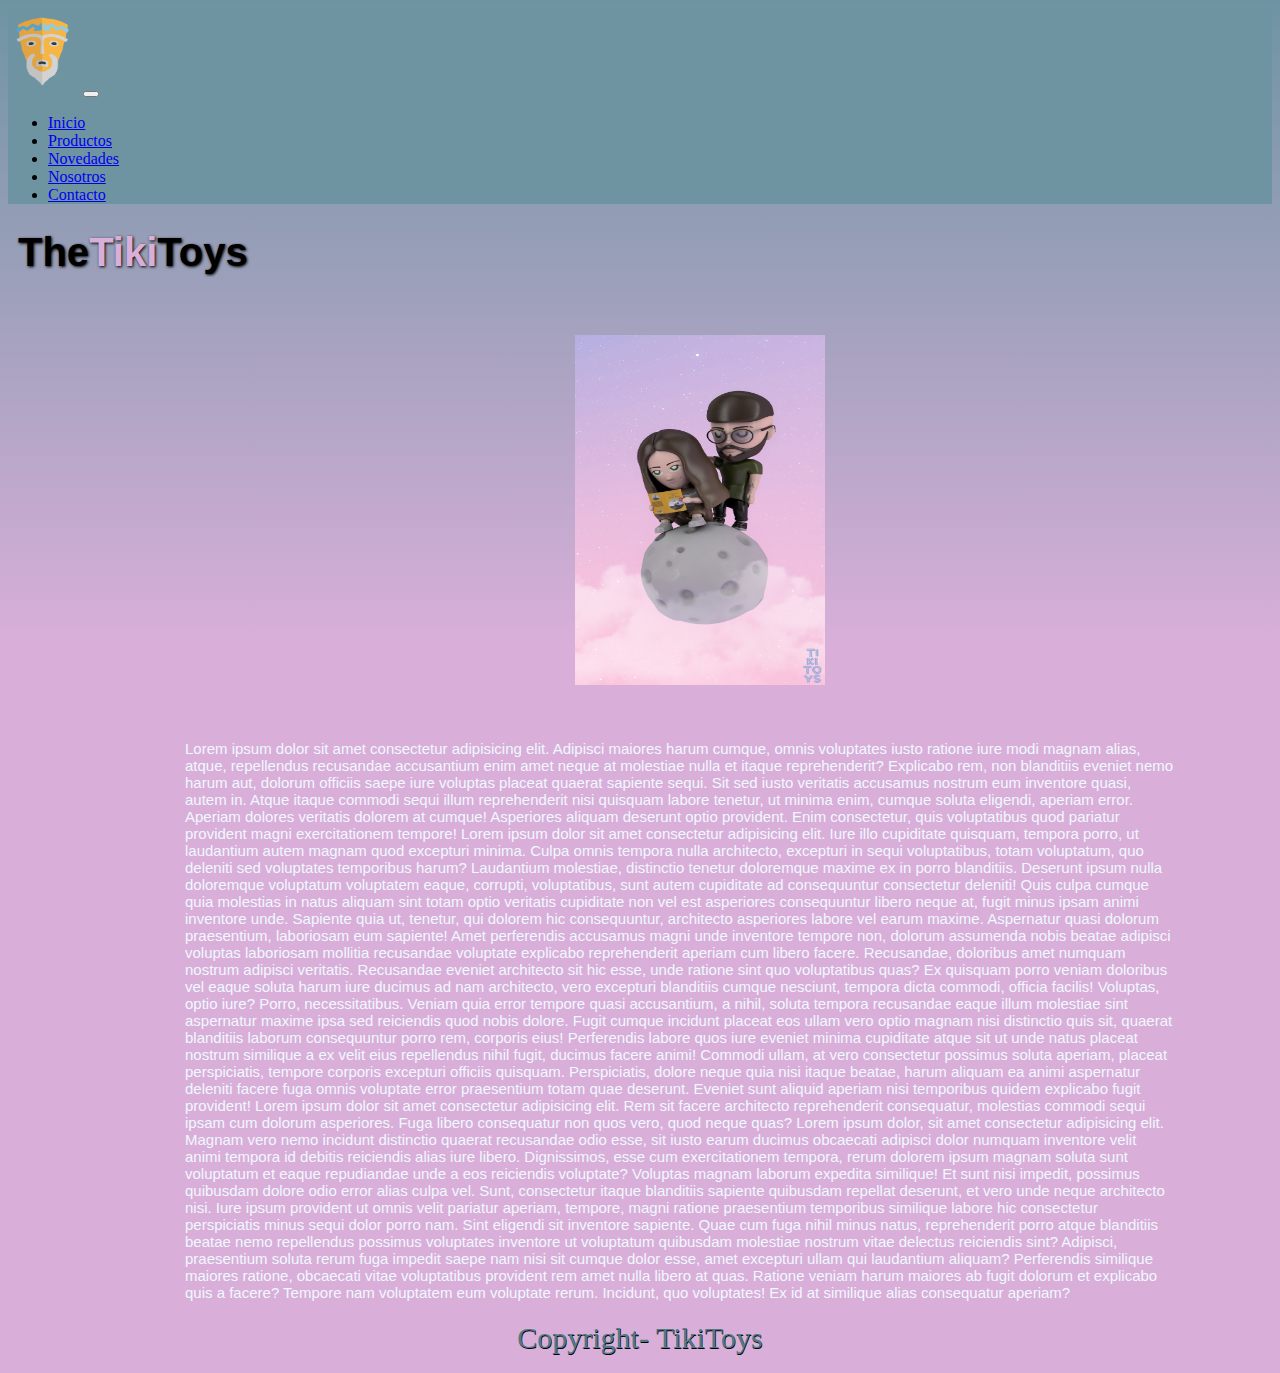
==== index.html @ 206e8053 "." ====
<!DOCTYPE html>
<html lang="en">

<head>
    <meta charset="UTF-8">
    <meta http-equiv="X-UA-Compatible" content="IE=edge">
    <meta name="viewport" content="width=device-width, initial-scale=1.0">
    <link rel="stylesheet" href="https://cdn.jsdelivr.net/npm/bootstrap@4.6.2/dist/css/bootstrap.min.css"
        integrity="sha384-xOolHFLEh07PJGoPkLv1IbcEPTNtaed2xpHsD9ESMhqIYd0nLMwNLD69Npy4HI+N" crossorigin="anonymous">
    <link rel="stylesheet" href="estilos.css">
    <link rel="shortcut icon" href="LOGO_FONDO_BLANCO (1).png" type="image/x-icon">
    <title>TikiToys</title>
</head>

<body class="grilla">
    <header>
        <nav class="navbar navbar-expand-md navbar-dark">
            <!-- Brand -->
            <a class="navbar-brand" href="./index.html"> <img src="/LOGO_FONDO_BLANCO (1).png" alt="TikiToys"></a>

            <!-- Toggler/collapsibe Button -->
            <button class="navbar-toggler" type="button" data-toggle="collapse" data-target="#collapsibleNavbar">
                <span class="navbar-toggler-icon"></span>
            </button>

            <!-- Navbar links -->
            <div class="collapse navbar-collapse" id="collapsibleNavbar">
                <ul class="navbar-nav">
                    <li class="nav-item">
                        <a class="nav-link" href="./index.html">Inicio</a>
                    </li>
                    <li class="nav-item">
                        <a class="nav-link" href="../productos/productos.html">Productos</a>
                    </li>
                    <li class="nav-item">
                        <a class="nav-link" href="../novedades/novedades.html">Novedades</a>
                    </li>
                    <li class="nav-item">
                        <a class="nav-link" href="../nosotros/nosotros.html">Nosotros</a>
                    </li><li class="nav-item">
                        <a class="nav-link" href="../contacto/contacto.html">Contacto</a>
                    </li>
                </ul>
            </div>
        </nav>
    </header>
    <main class="principal">
        <h1>The<span>Tiki</span>Toys</h1>
        <img src="f11.jpg" alt="TikiToys">
        <p class="pInicio">
            Lorem ipsum dolor sit amet consectetur adipisicing elit. Adipisci maiores harum cumque, omnis voluptates
            iusto ratione iure modi magnam alias, atque, repellendus recusandae accusantium enim amet neque at molestiae
            nulla et itaque reprehenderit? Explicabo rem, non blanditiis eveniet nemo harum aut, dolorum officiis saepe
            iure voluptas placeat quaerat sapiente sequi. Sit sed iusto veritatis accusamus nostrum eum inventore quasi,
            autem in. Atque itaque commodi sequi illum reprehenderit nisi quisquam labore tenetur, ut minima enim,
            cumque soluta eligendi, aperiam error. Aperiam dolores veritatis dolorem at cumque! Asperiores aliquam
            deserunt optio provident. Enim consectetur, quis voluptatibus quod pariatur provident magni exercitationem
            tempore! Lorem ipsum dolor sit amet consectetur adipisicing elit. Iure illo cupiditate quisquam, tempora
            porro, ut laudantium autem magnam quod excepturi minima. Culpa omnis tempora nulla architecto, excepturi in
            sequi voluptatibus, totam voluptatum, quo deleniti sed voluptates temporibus harum? Laudantium molestiae,
            distinctio tenetur doloremque maxime ex in porro blanditiis. Deserunt ipsum nulla doloremque voluptatum
            voluptatem eaque, corrupti, voluptatibus, sunt autem cupiditate ad consequuntur consectetur deleniti! Quis
            culpa cumque quia molestias in natus aliquam sint totam optio veritatis cupiditate non vel est asperiores
            consequuntur libero neque at, fugit minus ipsam animi inventore unde. Sapiente quia ut, tenetur, qui dolorem
            hic consequuntur, architecto asperiores labore vel earum maxime. Aspernatur quasi dolorum praesentium,
            laboriosam eum sapiente! Amet perferendis accusamus magni unde inventore tempore non, dolorum assumenda
            nobis beatae adipisci voluptas laboriosam mollitia recusandae voluptate explicabo reprehenderit aperiam cum
            libero facere. Recusandae, doloribus amet numquam nostrum adipisci veritatis. Recusandae eveniet architecto
            sit hic esse, unde ratione sint quo voluptatibus quas? Ex quisquam porro veniam doloribus vel eaque soluta
            harum iure ducimus ad nam architecto, vero excepturi blanditiis cumque nesciunt, tempora dicta commodi,
            officia facilis! Voluptas, optio iure? Porro, necessitatibus. Veniam quia error tempore quasi accusantium, a
            nihil, soluta tempora recusandae eaque illum molestiae sint aspernatur maxime ipsa sed reiciendis quod nobis
            dolore. Fugit cumque incidunt placeat eos ullam vero optio magnam nisi distinctio quis sit, quaerat
            blanditiis laborum consequuntur porro rem, corporis eius! Perferendis labore quos iure eveniet minima
            cupiditate atque sit ut unde natus placeat nostrum similique a ex velit eius repellendus nihil fugit,
            ducimus facere animi! Commodi ullam, at vero consectetur possimus soluta aperiam, placeat perspiciatis,
            tempore corporis excepturi officiis quisquam. Perspiciatis, dolore neque quia nisi itaque beatae, harum
            aliquam ea animi aspernatur deleniti facere fuga omnis voluptate error praesentium totam quae deserunt.
            Eveniet sunt aliquid aperiam nisi temporibus quidem explicabo fugit provident! Lorem ipsum dolor sit amet
            consectetur adipisicing elit. Rem sit facere architecto reprehenderit consequatur, molestias commodi sequi
            ipsam cum dolorum asperiores. Fuga libero consequatur non quos vero, quod neque quas? Lorem ipsum dolor, sit
            amet consectetur adipisicing elit. Magnam vero nemo incidunt distinctio quaerat recusandae odio esse, sit
            iusto earum ducimus obcaecati adipisci dolor numquam inventore velit animi tempora id debitis reiciendis
            alias iure libero. Dignissimos, esse cum exercitationem tempora, rerum dolorem ipsum magnam soluta sunt
            voluptatum et eaque repudiandae unde a eos reiciendis voluptate? Voluptas magnam laborum expedita similique!
            Et sunt nisi impedit, possimus quibusdam dolore odio error alias culpa vel. Sunt, consectetur itaque
            blanditiis sapiente quibusdam repellat deserunt, et vero unde neque architecto nisi. Iure ipsum provident ut
            omnis velit pariatur aperiam, tempore, magni ratione praesentium temporibus similique labore hic consectetur
            perspiciatis minus sequi dolor porro nam. Sint eligendi sit inventore sapiente. Quae cum fuga nihil minus
            natus, reprehenderit porro atque blanditiis beatae nemo repellendus possimus voluptates inventore ut
            voluptatum quibusdam molestiae nostrum vitae delectus reiciendis sint? Adipisci, praesentium soluta rerum
            fuga impedit saepe nam nisi sit cumque dolor esse, amet excepturi ullam qui laudantium aliquam? Perferendis
            similique maiores ratione, obcaecati vitae voluptatibus provident rem amet nulla libero at quas. Ratione
            veniam harum maiores ab fugit dolorum et explicabo quis a facere? Tempore nam voluptatem eum voluptate
            rerum. Incidunt, quo voluptates! Ex id at similique alias consequatur aperiam?
        </p>
    </main>
    <footer class="pieDePagina">
        <p>
            Copyright- TikiToys
        </p>
    </footer>
    <script src="https://cdn.jsdelivr.net/npm/jquery@3.5.1/dist/jquery.slim.min.js"
        integrity="sha384-DfXdz2htPH0lsSSs5nCTpuj/zy4C+OGpamoFVy38MVBnE+IbbVYUew+OrCXaRkfj" crossorigin="anonymous">
    </script>
    <script src="https://cdn.jsdelivr.net/npm/popper.js@1.16.1/dist/umd/popper.min.js"
        integrity="sha384-9/reFTGAW83EW2RDu2S0VKaIzap3H66lZH81PoYlFhbGU+6BZp6G7niu735Sk7lN" crossorigin="anonymous">
    </script>
    <script src="https://cdn.jsdelivr.net/npm/bootstrap@4.6.2/dist/js/bootstrap.min.js"
        integrity="sha384-+sLIOodYLS7CIrQpBjl+C7nPvqq+FbNUBDunl/OZv93DB7Ln/533i8e/mZXLi/P+" crossorigin="anonymous">
    </script>
</body>
</html>
---- estilos.css ----
.grilla {
    background-color: #D9AFD9;
background-image: linear-gradient(0deg, #D9AFD9 53%, #6e94a2 100%);

}

.navbar {
    background-color: #6e94a2;
    
}


.navbar-brand img {
    height: 70px;
    width: 55px;
    margin: 8px;
} 

/*nav, ul, li {

} */

/*.contenedor a {
    font-family: sans-serif;
    text-decoration: none;
    color: aliceblue;
    font-size: 18px;
}*/


.principal {
    display: flex;
    flex-direction: column;
    align-items: center;


}

.principal h1 {
    font-family: sans-serif;
    font-size: 40px;
    align-self: flex-start;
    margin: 10px;
    color: #000;
    text-shadow: #000 1px 1px 3px;
}

span {
    color: #D9AFD9;
}


.principal h2 {
    font-family: sans-serif;
    font-size: 30px;
    margin: 10px;
    color: aliceblue;
    animation-duration: 2s;
    animation-name: aparecer;
    animation-delay: 0s;
    
}

.principal img {
    height: 350px;
    width: 250px;
    margin-top: 50px;
    margin-left: 120px;
    margin-bottom: 40px;
}

.principal p {
    font-family: sans-serif;
    font-size: 15px;
    margin-left: 80px;
    margin-bottom: 10px;
    color: aliceblue;
    width: 350px;
}

.principal .pInicio {
    width: 990px;
}
.pieDePagina {
    color: #537987;
    font-size: 30px;
    display: flex;
    justify-content: center;
    
}
.pieDePagina p{
    margin: 10px;
    text-shadow: #000 .5px .5px;
}

.principal video {
    margin-bottom: 20px;
}

.principal .imagen {
    height: 300px;
    width: 450px;

}


.cuadricula {
    background-color: #D9AFD9;
    background-image: linear-gradient(0deg, #D9AFD9 53%, #6e94a2 100%);

}


.main   {
    display: flex;
    flex-direction: column;
    align-content: center;
    align-items: center;
    height: 500px;
}

.main h1 {
    font-family: sans-serif;
    font-size: 40px;
    margin: 10px;
    color: #000;
    text-shadow: #000 1px 1px 5px;
    justify-self: center;
}


.main h2 {
    font-family: sans-serif;
    font-size: 30px;
    margin: 10px;
    color: aliceblue;
    animation-duration: 4s;
    animation-name: aparecer;
    animation-delay: 0.2s;
}


.main .parrafo {
    font-family: sans-serif;
    font-size: 15px;
    padding: 10px;
    align-self: flex-end;
    color: aliceblue;
}


.carousel-item img {
    height: 100%;
    width: 100%;
    
}

.carousel {
    width: 800px;
}


.formulario {
    margin-bottom: 100px;
    color: aliceblue;
}

.formulario textarea {
    resize: none;
}

.grilla {
    display: grid;
    grid-template-areas: 
    "contenedor"
    "principal"
    "pieDePagina";
    grid-template-rows: 1fr, 1fr, 1fr;
}

.contenedor {
    grid-area: contenedor;

}

.principal {
    grid-area: principal;

}

.pieDePagina {
    grid-area: pieDePagina;

    
}

.main{
    display: grid;
    grid-template-areas: 
    "titulo subtitulo"
    "carrusel parrafo";
    grid-template-rows: 1fr, 1fr;
    grid-template-columns: 1fr, 1fr;
    
}

.titulo{
    grid-area: titulo;
    justify-self: center;
}

.subtitulo {
    grid-area: subtitulo;
    justify-self: center;
}



.carousel-slide {
    grid-area: carrusel;
}

.parrafo {
    grid-area: parrafo;
    justify-self: center;
    width: 450px;
}

@keyframes aparecer {
    from {
        opacity: 0;
    }
    to {
        opacity: 1;
    }
}


@media (max-width: 1090px) {
     nav, ul, li {
        margin-right: 50px;
     }
}

@media (max-width: 795px) {
    nav, ul, li {
       margin-right: 25px;
       
    }
}

@media (max-width: 620px) {
    nav, ul, li {
       margin-right: 10px;
    }
}

@media (max-width: 515px) {
    .contenedor {
        display: flex;
       flex-direction: column;
       align-items: center;
    }
    nav, ul, li {
        display: block;
    }
}

@media (max-width: 320px) {
    .contenedor {
        font-size: 10px;
}
}
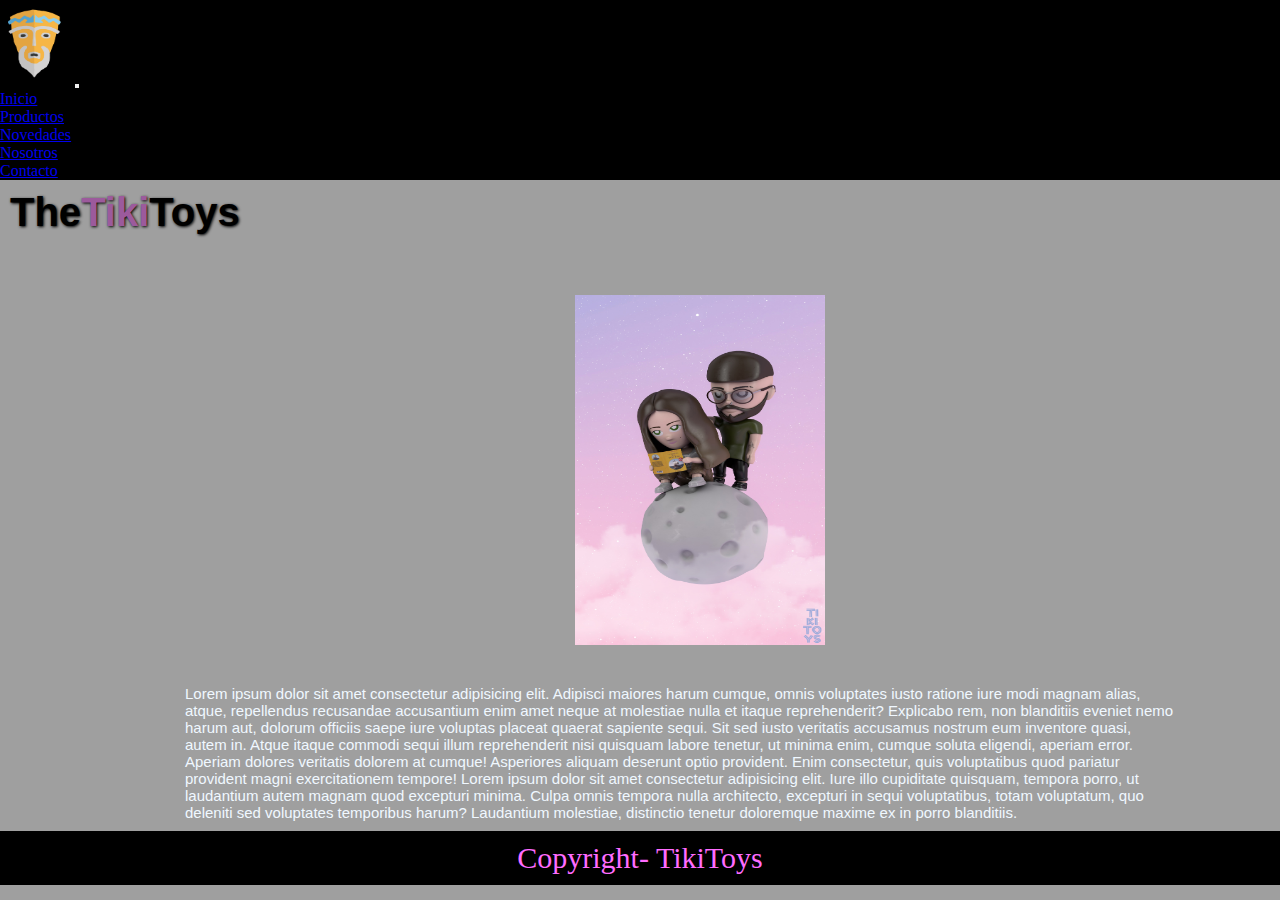
==== commit 8e0ef1d4: "tercer entrega proyecto" ====
--- a/index.html
+++ b/index.html
@@ -7,16 +7,17 @@
     <meta name="viewport" content="width=device-width, initial-scale=1.0">
     <link rel="stylesheet" href="https://cdn.jsdelivr.net/npm/bootstrap@4.6.2/dist/css/bootstrap.min.css"
         integrity="sha384-xOolHFLEh07PJGoPkLv1IbcEPTNtaed2xpHsD9ESMhqIYd0nLMwNLD69Npy4HI+N" crossorigin="anonymous">
-    <link rel="stylesheet" href="estilos.css">
-    <link rel="shortcut icon" href="LOGO_FONDO_BLANCO (1).png" type="image/x-icon">
+    <link rel="stylesheet" href="./sass/estilos.css">
+    <link rel="shortcut icon" href="./multimedia/LOGO_FONDO_BLANCO (1).png" type="image/x-icon">
     <title>TikiToys</title>
 </head>
 
-<body class="grilla">
-    <header>
+<body>
+    <header class="contenedor">
         <nav class="navbar navbar-expand-md navbar-dark">
             <!-- Brand -->
-            <a class="navbar-brand" href="./index.html"> <img src="/LOGO_FONDO_BLANCO (1).png" alt="TikiToys"></a>
+            <a class="navbar-brand" href="./index.html"> <img src="./multimedia/LOGO_FONDO_BLANCO (1).png"
+                    alt="TikiToys"></a>
 
             <!-- Toggler/collapsibe Button -->
             <button class="navbar-toggler" type="button" data-toggle="collapse" data-target="#collapsibleNavbar">
@@ -30,15 +31,16 @@
                         <a class="nav-link" href="./index.html">Inicio</a>
                     </li>
                     <li class="nav-item">
-                        <a class="nav-link" href="../productos/productos.html">Productos</a>
+                        <a class="nav-link" href="./productos/productos.html">Productos</a>
                     </li>
                     <li class="nav-item">
-                        <a class="nav-link" href="../novedades/novedades.html">Novedades</a>
+                        <a class="nav-link" href="./novedades/novedades.html">Novedades</a>
                     </li>
                     <li class="nav-item">
-                        <a class="nav-link" href="../nosotros/nosotros.html">Nosotros</a>
-                    </li><li class="nav-item">
-                        <a class="nav-link" href="../contacto/contacto.html">Contacto</a>
+                        <a class="nav-link" href="./nosotros/nosotros.html">Nosotros</a>
+                    </li>
+                    <li class="nav-item">
+                        <a class="nav-link" href="./contactos/contacto.html">Contacto</a>
                     </li>
                 </ul>
             </div>
@@ -46,7 +48,7 @@
     </header>
     <main class="principal">
         <h1>The<span>Tiki</span>Toys</h1>
-        <img src="f11.jpg" alt="TikiToys">
+        <img src="./multimedia/f11.jpg" alt="TikiToys">
         <p class="pInicio">
             Lorem ipsum dolor sit amet consectetur adipisicing elit. Adipisci maiores harum cumque, omnis voluptates
             iusto ratione iure modi magnam alias, atque, repellendus recusandae accusantium enim amet neque at molestiae
@@ -58,41 +60,7 @@
             tempore! Lorem ipsum dolor sit amet consectetur adipisicing elit. Iure illo cupiditate quisquam, tempora
             porro, ut laudantium autem magnam quod excepturi minima. Culpa omnis tempora nulla architecto, excepturi in
             sequi voluptatibus, totam voluptatum, quo deleniti sed voluptates temporibus harum? Laudantium molestiae,
-            distinctio tenetur doloremque maxime ex in porro blanditiis. Deserunt ipsum nulla doloremque voluptatum
-            voluptatem eaque, corrupti, voluptatibus, sunt autem cupiditate ad consequuntur consectetur deleniti! Quis
-            culpa cumque quia molestias in natus aliquam sint totam optio veritatis cupiditate non vel est asperiores
-            consequuntur libero neque at, fugit minus ipsam animi inventore unde. Sapiente quia ut, tenetur, qui dolorem
-            hic consequuntur, architecto asperiores labore vel earum maxime. Aspernatur quasi dolorum praesentium,
-            laboriosam eum sapiente! Amet perferendis accusamus magni unde inventore tempore non, dolorum assumenda
-            nobis beatae adipisci voluptas laboriosam mollitia recusandae voluptate explicabo reprehenderit aperiam cum
-            libero facere. Recusandae, doloribus amet numquam nostrum adipisci veritatis. Recusandae eveniet architecto
-            sit hic esse, unde ratione sint quo voluptatibus quas? Ex quisquam porro veniam doloribus vel eaque soluta
-            harum iure ducimus ad nam architecto, vero excepturi blanditiis cumque nesciunt, tempora dicta commodi,
-            officia facilis! Voluptas, optio iure? Porro, necessitatibus. Veniam quia error tempore quasi accusantium, a
-            nihil, soluta tempora recusandae eaque illum molestiae sint aspernatur maxime ipsa sed reiciendis quod nobis
-            dolore. Fugit cumque incidunt placeat eos ullam vero optio magnam nisi distinctio quis sit, quaerat
-            blanditiis laborum consequuntur porro rem, corporis eius! Perferendis labore quos iure eveniet minima
-            cupiditate atque sit ut unde natus placeat nostrum similique a ex velit eius repellendus nihil fugit,
-            ducimus facere animi! Commodi ullam, at vero consectetur possimus soluta aperiam, placeat perspiciatis,
-            tempore corporis excepturi officiis quisquam. Perspiciatis, dolore neque quia nisi itaque beatae, harum
-            aliquam ea animi aspernatur deleniti facere fuga omnis voluptate error praesentium totam quae deserunt.
-            Eveniet sunt aliquid aperiam nisi temporibus quidem explicabo fugit provident! Lorem ipsum dolor sit amet
-            consectetur adipisicing elit. Rem sit facere architecto reprehenderit consequatur, molestias commodi sequi
-            ipsam cum dolorum asperiores. Fuga libero consequatur non quos vero, quod neque quas? Lorem ipsum dolor, sit
-            amet consectetur adipisicing elit. Magnam vero nemo incidunt distinctio quaerat recusandae odio esse, sit
-            iusto earum ducimus obcaecati adipisci dolor numquam inventore velit animi tempora id debitis reiciendis
-            alias iure libero. Dignissimos, esse cum exercitationem tempora, rerum dolorem ipsum magnam soluta sunt
-            voluptatum et eaque repudiandae unde a eos reiciendis voluptate? Voluptas magnam laborum expedita similique!
-            Et sunt nisi impedit, possimus quibusdam dolore odio error alias culpa vel. Sunt, consectetur itaque
-            blanditiis sapiente quibusdam repellat deserunt, et vero unde neque architecto nisi. Iure ipsum provident ut
-            omnis velit pariatur aperiam, tempore, magni ratione praesentium temporibus similique labore hic consectetur
-            perspiciatis minus sequi dolor porro nam. Sint eligendi sit inventore sapiente. Quae cum fuga nihil minus
-            natus, reprehenderit porro atque blanditiis beatae nemo repellendus possimus voluptates inventore ut
-            voluptatum quibusdam molestiae nostrum vitae delectus reiciendis sint? Adipisci, praesentium soluta rerum
-            fuga impedit saepe nam nisi sit cumque dolor esse, amet excepturi ullam qui laudantium aliquam? Perferendis
-            similique maiores ratione, obcaecati vitae voluptatibus provident rem amet nulla libero at quas. Ratione
-            veniam harum maiores ab fugit dolorum et explicabo quis a facere? Tempore nam voluptatem eum voluptate
-            rerum. Incidunt, quo voluptates! Ex id at similique alias consequatur aperiam?
+            distinctio tenetur doloremque maxime ex in porro blanditiis.
         </p>
     </main>
     <footer class="pieDePagina">
@@ -110,4 +78,5 @@
         integrity="sha384-+sLIOodYLS7CIrQpBjl+C7nPvqq+FbNUBDunl/OZv93DB7Ln/533i8e/mZXLi/P+" crossorigin="anonymous">
     </script>
 </body>
+
 </html>--- a/sass/estilos.css
+++ b/sass/estilos.css
@@ -0,0 +1,187 @@
+* {
+  padding: 0;
+  margin: 0;
+}
+
+body {
+  background-color: #9f9f9f;
+}
+
+.contenedor {
+  background-color: #000;
+  width: 100%;
+}
+.contenedor img {
+  height: 70px;
+  width: 55px;
+  margin: 8px;
+}
+
+.principal {
+  display: flex;
+  flex-direction: column;
+  align-items: center;
+}
+.principal h1 {
+  font-family: sans-serif;
+  font-size: 40px;
+  align-self: flex-start;
+  margin: 10px;
+  color: #000;
+  text-shadow: #000 1px 1px 3px;
+}
+.principal span {
+  color: #9c5a9c;
+}
+.principal h2 {
+  font-family: sans-serif;
+  font-size: 30px;
+  margin: 10px;
+  color: aliceblue;
+  -webkit-animation-duration: 2s;
+          animation-duration: 2s;
+  -webkit-animation-name: aparecer;
+          animation-name: aparecer;
+  -webkit-animation-delay: 0s;
+          animation-delay: 0s;
+}
+.principal img {
+  height: 350px;
+  width: 250px;
+  margin-top: 50px;
+  margin-left: 120px;
+  margin-bottom: 40px;
+}
+.principal p {
+  font-family: sans-serif;
+  font-size: 15px;
+  margin-left: 80px;
+  margin-bottom: 10px;
+  color: aliceblue;
+  width: 65%;
+}
+.principal .pInicio {
+  width: 990px;
+}
+.principal video {
+  margin-bottom: 20px;
+}
+.principal .carousel-item img {
+  height: 450px;
+  width: 700px;
+  margin-right: 110px;
+}
+.principal .nleft {
+  display: flex;
+  flex-direction: column;
+  justify-items: center;
+}
+.principal .nright {
+  display: flex;
+  flex-direction: column;
+  justify-items: center;
+}
+.principal .formulario {
+  margin-bottom: 100px;
+  color: aliceblue;
+}
+.principal textarea {
+  resize: none;
+}
+
+.pieDePagina {
+  background-color: #000;
+  font-size: 30px;
+  display: flex;
+  justify-content: center;
+}
+.pieDePagina p {
+  color: #ff6cff;
+  margin: 10px;
+  text-shadow: #000 0.5px 0.5px;
+}
+
+@-webkit-keyframes aparecer {
+  from {
+    opacity: 0;
+  }
+  to {
+    opacity: 1;
+  }
+}
+
+@keyframes aparecer {
+  from {
+    opacity: 0;
+  }
+  to {
+    opacity: 1;
+  }
+}
+@media (max-width: 1070px) {
+  .principal .img {
+    height: 250px;
+    width: 150px;
+  }
+  .principal p {
+    font-size: 10px;
+  }
+  .principal .pInicio {
+    width: 650px;
+  }
+  .principal video {
+    width: 50%;
+    height: 50%;
+  }
+  .principal .carousel-item img {
+    width: 70%;
+    height: 70%;
+  }
+}
+@media (max-width: 770px) {
+  .contenedor {
+    width: 100%;
+  }
+  .principal .pInicio {
+    width: 300px;
+  }
+  .principal .carousel-item img {
+    width: 60%;
+    height: 60%;
+  }
+}
+@media (max-width: 515px) {
+  .principal .pInicio {
+    width: 200px;
+    margin: 0;
+    padding: 0;
+  }
+  img {
+    margin: 0;
+    padding: 0;
+    width: 50%;
+    margin: 30%;
+  }
+  .carousel-item img {
+    width: 40%;
+    height: 40%;
+  }
+}
+@media (max-width: 360px) {
+  .contenedor {
+    font-size: 10px;
+  }
+  .pInicio {
+    width: 180px;
+    padding: 0;
+    margin: 0;
+  }
+  img {
+    width: 50%;
+    margin: 30%;
+  }
+  .carousel-item img {
+    width: 30%;
+    height: 30%;
+  }
+}/*# sourceMappingURL=estilos.css.map */